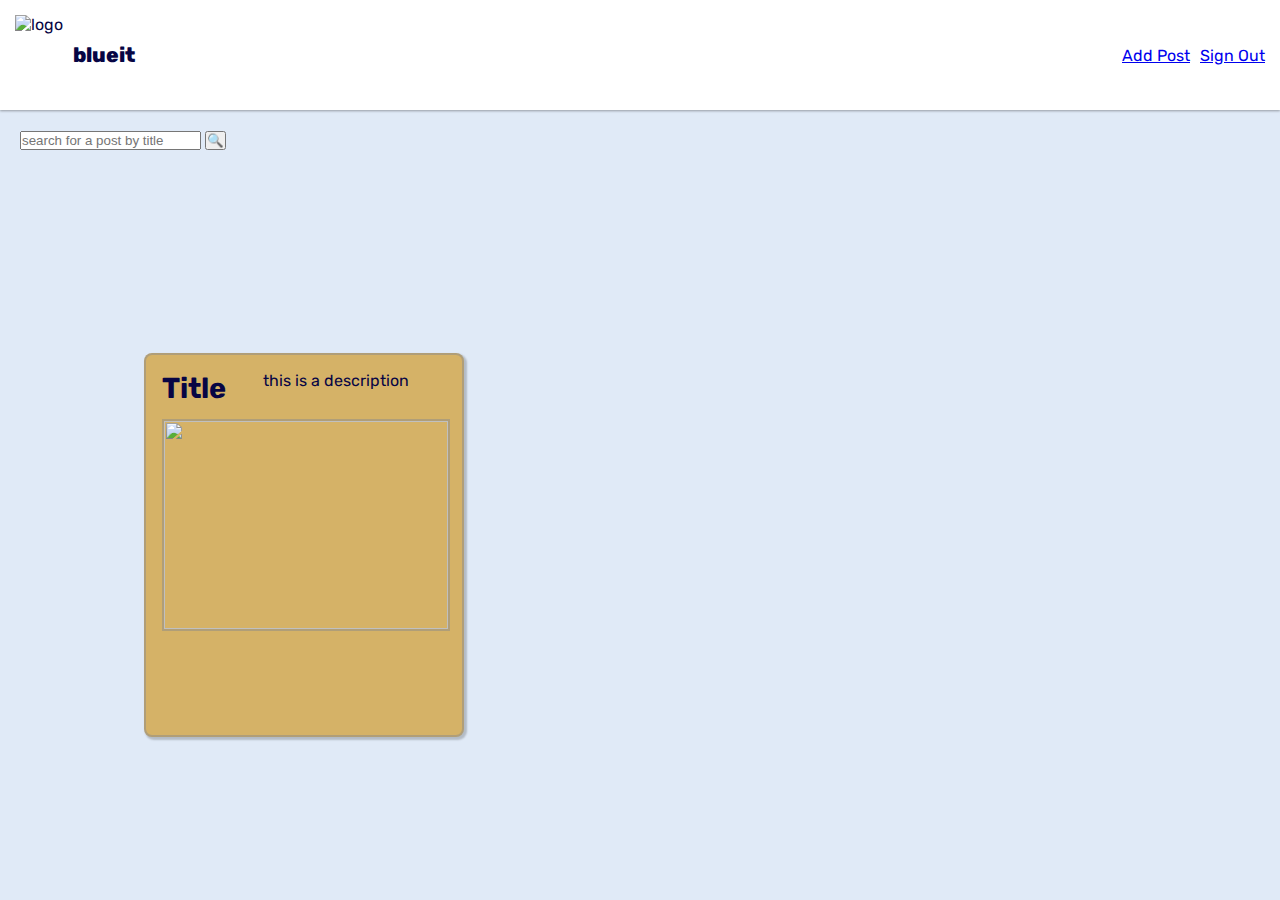
==== index.html @ ca0d29ec "Update HTML and CSS" ====
<!DOCTYPE html>
<html lang="en">
    <head>
        <!-- metadata -->
        <meta charset="UTF-8" />
        <meta name="viewport" content="width=device-width, initial-scale=1.0" />
        <meta http-equiv="X-UA-Compatible" content="ie=edge" />

        <!-- title and favicon -->
        <title>blueit</title>
        <link rel="icon" type="image/x-icon" href="/assets/alchemy-favicon.png" />

        <!-- js -->
        <script defer src="https://cdn.jsdelivr.net/npm/@supabase/supabase-js"></script>
        <script type="module" src="app.js"></script>

        <!-- fonts -->
        <link rel="preconnect" href="https://fonts.googleapis.com" />
        <link rel="preconnect" href="https://fonts.gstatic.com" crossorigin />
        <link
            rel="stylesheet"
            href="https://fonts.googleapis.com/css2?family=Rubik:wght@300;400;600&family=Titillium+Web:wght@200;400;600&display=swap"
        />

        <!-- css -->
        <link rel="stylesheet" href="/styles/reset.css" />
        <link rel="stylesheet" href="/styles/global.css" />
        <link rel="stylesheet" href="/styles/main.css" />
        <!-- add link for page specific css -->
    </head>

    <body>
        <header class="page-header">
            <img class="logo" src="/assets/reddit.png" alt="logo" />
            <p class="title">blueit</p>
            <nav>
                <a id="add-post-link" href="./create-post/">Add Post</a>
                <a id="sign-out-link" href="./auth">Sign Out</a>
            </nav>
        </header>

        <main>
            <form id="search-form">
                <input name="title" placeholder="search for a post by title" />
                <button>🔍</button>
            </form>
            <p id="error" class="error"></p>
            <ul id="post-list">
                <li class="post">
                    <h2 class="post-title">Title</h2>
                    <p class="post-description">this is a description</p>
                    <img src="./assets/photo-placeholder.png" alt="" />
                </li>
            </ul>
        </main>
    </body>
</html>
---- styles/global.css ----
:root {
    --background: rgb(224, 234, 247);
    --header-background: white;
    --text-color: rgb(7, 5, 68);
    --label-color: rgb(75, 102, 98);
    --placeholder-color: rgb(136, 136, 153);
    --offset-color: rgb(217, 236, 217);
    --action-color: rgb(77, 132, 252);

    --primary-font: 'Rubik', Corbel, 'Lucida Grande', 'Lucida Sans Unicode', 'Lucida Sans',
        'DejaVu Sans', 'Bitstream Vera Sans', 'Liberation Sans', Verdana, 'Verdana Ref', sans-serif;
}

body {
    height: 100vh;
    font-family: var(--primary-font);
    color: var(--text-color);
    background: var(--background);
    display: grid;
    grid-template-rows: auto 1fr;
}

.page-header {
    position: sticky;
    top: 0;
    padding: 15px;
    height: 80px;

    display: flex;
    align-items: center;
    gap: 10px;

    background-color: var(--header-background);
    box-shadow: 0 1px 3px rgba(0, 0, 0, 0.12), 0 1px 2px rgba(0, 0, 0, 0.24);
}

.page-header .logo {
    height: 100%;
}

.page-header .title {
    font-size: 1.3em;
    font-weight: 800;
    flex-grow: 2;
}

.page-header nav {
    display: flex;
    gap: 10px;
}

main {
    padding: 20px;
}

.avatar {
    height: 36px;
    width: 36px;
    object-fit: cover;
    border: 1px solid var(--placeholder-color);
    border-radius: 100%;
}

.error {
    min-height: 1em;
    color: red;
}

.hidden {
    display: none;
}
---- styles/main.css ----
* {
    margin: 0;
    padding: 0;
}

main {
    display: grid;
    grid-template-rows: 4rem auto auto;
}

.error {
    justify-self: center;
}

#post-list {
    display: grid;
    padding: 1rem 10%;
    grid-template-columns: repeat(auto-fill, minmax(18rem, 1fr));
    grid-auto-rows: 24rem;
    gap: 1rem;
}

.post {
    padding: 1rem;
    border-radius: 0.5rem;
    border: 2px solid rgba(138, 138, 138, 0.494);
    box-shadow: 2px 2px 2px 1px rgba(0, 0, 0, 0.2);
    background-color: rgb(213, 178, 103);
    display: grid;
    grid-template-columns: auto auto;
    grid-template-rows: 2rem 13rem 3rem 1rem;
    row-gap: 1rem;
}

h2,
span {
    font-size: 1.8rem;
}

.category {
    text-align: end;
}

li img {
    grid-column: 1 / 3;
    width: 100%;
    height: 100%;
    object-fit: cover;
    border: 2px solid rgba(138, 138, 138, 0.494);
}

.description {
    grid-column: 1 / 3;
}
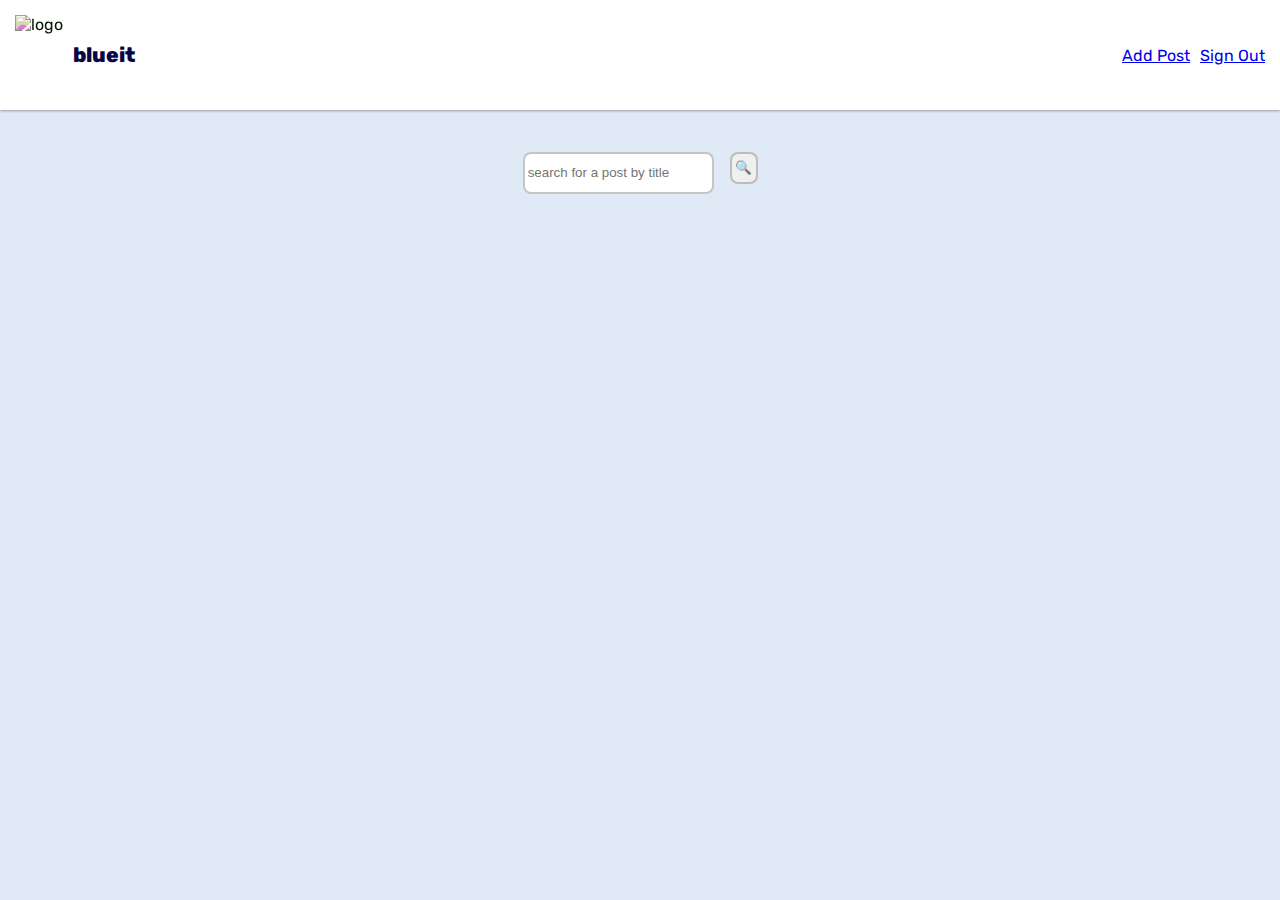
==== commit 97f4f10c: "More styling" ====
--- a/index.html
+++ b/index.html
@@ -45,13 +45,7 @@
                 <button>🔍</button>
             </form>
             <p id="error" class="error"></p>
-            <ul id="post-list">
-                <li class="post">
-                    <h2 class="post-title">Title</h2>
-                    <p class="post-description">this is a description</p>
-                    <img src="./assets/photo-placeholder.png" alt="" />
-                </li>
-            </ul>
+            <ul id="post-list"></ul>
         </main>
     </body>
 </html>
--- a/styles/global.css
+++ b/styles/global.css
@@ -36,6 +36,7 @@
 
 .page-header .logo {
     height: 100%;
+    filter: hue-rotate(200deg);
 }
 
 .page-header .title {
@@ -69,3 +70,20 @@
 .hidden {
     display: none;
 }
+
+input,
+button {
+    padding: 0.2rem;
+    border-radius: 0.5rem;
+    border: 2px solid rgba(138, 138, 138, 0.494);
+}
+
+input {
+    width: 15rem;
+}
+
+form input[type='file'] {
+    padding: 0;
+    border-radius: 0;
+    border: none;
+}
--- a/styles/main.css
+++ b/styles/main.css
@@ -5,7 +5,8 @@
 
 main {
     display: grid;
-    grid-template-rows: 4rem auto auto;
+    grid-template-rows: 4rem auto;
+    justify-content: center;
 }
 
 .error {
@@ -15,9 +16,8 @@
 #post-list {
     display: grid;
     padding: 1rem 10%;
-    grid-template-columns: repeat(auto-fill, minmax(18rem, 1fr));
-    grid-auto-rows: 24rem;
     gap: 1rem;
+    justify-content: center;
 }
 
 .post {
@@ -25,30 +25,42 @@
     border-radius: 0.5rem;
     border: 2px solid rgba(138, 138, 138, 0.494);
     box-shadow: 2px 2px 2px 1px rgba(0, 0, 0, 0.2);
-    background-color: rgb(213, 178, 103);
+    background-color: rgb(159, 183, 221);
+    max-width: 80rem;
+    min-width: 40rem;
+    max-height: 30rem;
+    /* height: max-content; */
+}
+
+.post a {
+    /* height: min-content; */
+    text-decoration: none;
+    color: var(--primary-font);
     display: grid;
-    grid-template-columns: auto auto;
-    grid-template-rows: 2rem 13rem 3rem 1rem;
+    grid-template-rows: 2rem auto auto;
     row-gap: 1rem;
 }
 
-h2,
-span {
+.post-title {
     font-size: 1.8rem;
 }
 
-.category {
-    text-align: end;
+.post-image {
+    width: 100%;
+    max-height: 20rem;
+    object-fit: cover;
 }
 
-li img {
-    grid-column: 1 / 3;
-    width: 100%;
-    height: 100%;
-    object-fit: cover;
-    border: 2px solid rgba(138, 138, 138, 0.494);
+#search-form {
+    width: 80%;
+    justify-self: center;
+    margin-top: auto;
+    display: flex;
+    justify-content: center;
+    column-gap: 1rem;
 }
 
-.description {
-    grid-column: 1 / 3;
+#search-form input,
+#search-form button {
+    height: 2rem;
 }
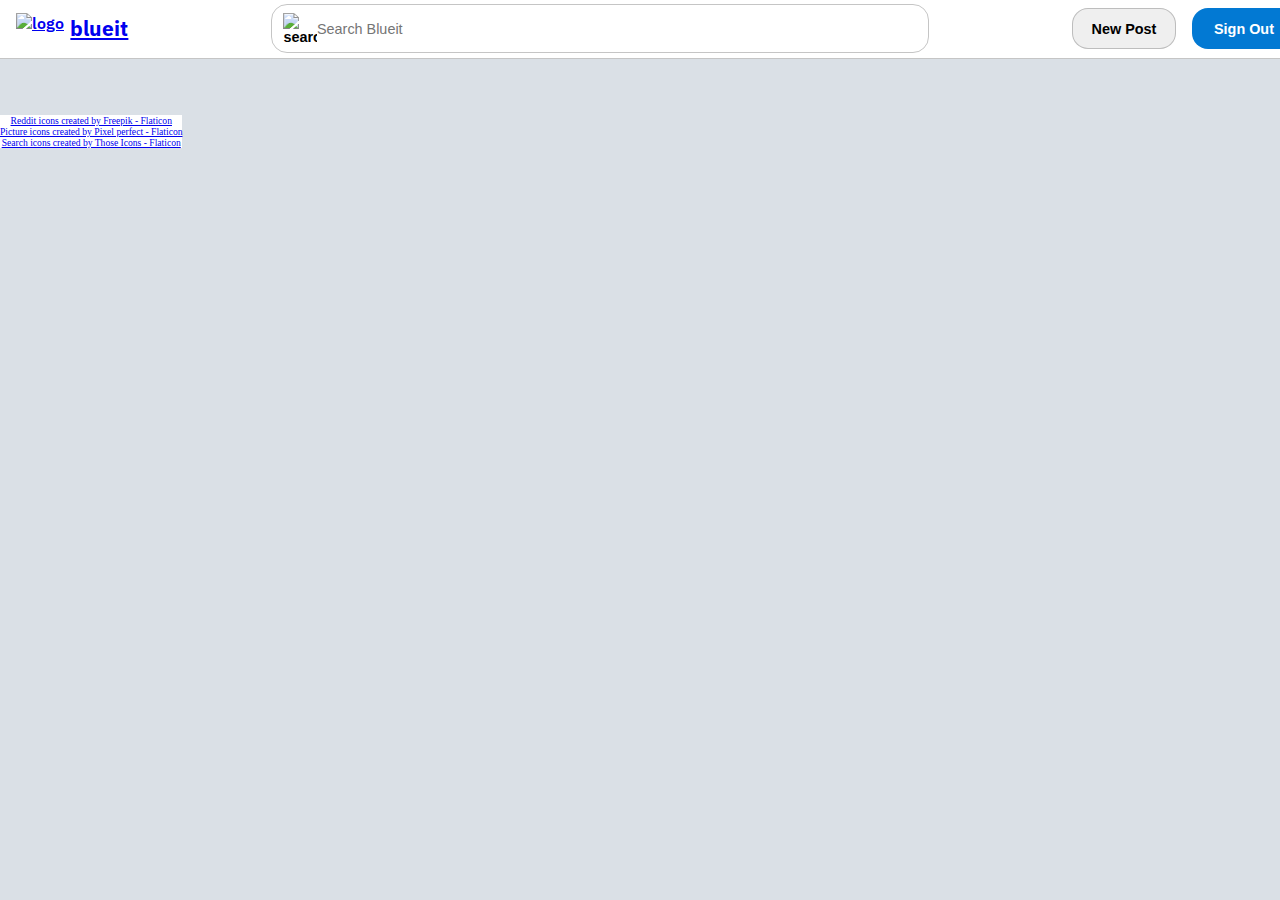
==== commit 98f7f2c2: "Style posts with username/date" ====
--- a/index.html
+++ b/index.html
@@ -7,8 +7,8 @@
         <meta http-equiv="X-UA-Compatible" content="ie=edge" />
 
         <!-- title and favicon -->
-        <title>blueit</title>
-        <link rel="icon" type="image/x-icon" href="/assets/alchemy-favicon.png" />
+        <title>Blueit - Dive into anything</title>
+        <link rel="icon" type="image/x-icon" href="/assets/blueit.png" />
 
         <!-- js -->
         <script defer src="https://cdn.jsdelivr.net/npm/@supabase/supabase-js"></script>
@@ -18,34 +18,59 @@
         <link rel="preconnect" href="https://fonts.googleapis.com" />
         <link rel="preconnect" href="https://fonts.gstatic.com" crossorigin />
         <link
+            href="https://fonts.googleapis.com/css2?family=IBM+Plex+Sans:wght@400;600&family=Noto+Sans&display=swap"
             rel="stylesheet"
-            href="https://fonts.googleapis.com/css2?family=Rubik:wght@300;400;600&family=Titillium+Web:wght@200;400;600&display=swap"
         />
 
         <!-- css -->
         <link rel="stylesheet" href="/styles/reset.css" />
         <link rel="stylesheet" href="/styles/global.css" />
-        <link rel="stylesheet" href="/styles/main.css" />
         <!-- add link for page specific css -->
+        <link rel="stylesheet" href="/styles/post.css" />
+        <link rel="stylesheet" href="/styles/home.css" />
     </head>
 
     <body>
         <header class="page-header">
-            <img class="logo" src="/assets/reddit.png" alt="logo" />
-            <p class="title">blueit</p>
+            <a class="logo-section" href="/">
+                <img class="logo-icon" src="/assets/blueit.png" alt="logo" />
+                <h1 class="title">blueit</h1>
+            </a>
+            <form id="search-bar" class="search-bar">
+                <button class="search-btn">
+                    <img class="search-icon" src="./assets/search.png" alt="search" />
+                </button>
+                <input
+                    id="search-input"
+                    class="search-input"
+                    name="title"
+                    placeholder="Search Blueit"
+                />
+            </form>
             <nav>
-                <a id="add-post-link" href="./create-post/">Add Post</a>
-                <a id="sign-out-link" href="./auth">Sign Out</a>
+                <a class="nav-link" id="add-post-link" href="./create-post/">
+                    <button class="nav-btn">New Post</button>
+                </a>
+                <a class="nav-link" id="sign-out-link" href="./auth/">
+                    <button class="nav-btn action-btn">Sign Out</button>
+                </a>
             </nav>
         </header>
 
         <main>
-            <form id="search-form">
-                <input name="title" placeholder="search for a post by title" />
-                <button>🔍</button>
-            </form>
             <p id="error" class="error"></p>
-            <ul id="post-list"></ul>
+            <ul id="post-list" class="post-list"></ul>
         </main>
+        <footer>
+            <a href="https://www.flaticon.com/free-icons/reddit" title="reddit icons"
+                >Reddit icons created by Freepik - Flaticon</a
+            >
+            <a href="https://www.flaticon.com/free-icons/picture" title="picture icons"
+                >Picture icons created by Pixel perfect - Flaticon</a
+            >
+            <a href="https://www.flaticon.com/free-icons/search" title="search icons"
+                >Search icons created by Those Icons - Flaticon</a
+            >
+        </footer>
     </body>
 </html>
--- a/styles/global.css
+++ b/styles/global.css
@@ -1,89 +1,154 @@
 :root {
-    --background: rgb(224, 234, 247);
-    --header-background: white;
-    --text-color: rgb(7, 5, 68);
-    --label-color: rgb(75, 102, 98);
-    --placeholder-color: rgb(136, 136, 153);
-    --offset-color: rgb(217, 236, 217);
-    --action-color: rgb(77, 132, 252);
+    --bg-primary-color: #dae0e6;
+    --bg-content-color: white;
+    --text-primary-color: #1c1c1c;
+    --text-secondary-color: #888a8c;
+    --logo-color: #0068ff;
+    --action-color: #0279d3;
+    --accent-font: 'IBM Plex Sans', sans-serif;
+    --title-font: 'Noto Sans', sans-serif;
+    --content-font: 'Times New Roman', Times, serif;
+    --primary-border: 1px solid rgba(138, 138, 138, 0.494);
+    font-size: 16px;
+}
 
-    --primary-font: 'Rubik', Corbel, 'Lucida Grande', 'Lucida Sans Unicode', 'Lucida Sans',
-        'DejaVu Sans', 'Bitstream Vera Sans', 'Liberation Sans', Verdana, 'Verdana Ref', sans-serif;
+* {
+    margin: 0;
+    padding: 0;
 }
 
 body {
-    height: 100vh;
-    font-family: var(--primary-font);
-    color: var(--text-color);
-    background: var(--background);
-    display: grid;
-    grid-template-rows: auto 1fr;
+    position: absolute;
+    font-family: var(--content-font);
+    color: var(--text-primary-color);
+    background: var(--bg-primary-color);
+}
+
+button {
+    padding: 0.4rem 1rem;
+    border-radius: 1rem;
+    font-size: 0.9rem;
+    border: 1px solid rgba(138, 138, 138, 0.494);
+    width: 6rem;
+    font-weight: bold;
+    cursor: pointer;
+}
+
+button:hover {
+    filter: brightness(0.95);
 }
 
 .page-header {
-    position: sticky;
+    position: fixed;
+    z-index: 1;
     top: 0;
-    padding: 15px;
-    height: 80px;
+    width: 100vw;
+    height: 3.2rem;
+    padding: 0.2rem 1rem;
 
     display: flex;
     align-items: center;
-    gap: 10px;
+    justify-content: space-between;
+    gap: 1rem;
 
-    background-color: var(--header-background);
-    box-shadow: 0 1px 3px rgba(0, 0, 0, 0.12), 0 1px 2px rgba(0, 0, 0, 0.24);
+    background-color: var(--bg-content-color);
+    border-bottom: var(--primary-border);
 }
 
-.page-header .logo {
-    height: 100%;
-    filter: hue-rotate(200deg);
+.logo-section {
+    display: flex;
+    align-items: center;
+    gap: 0.4rem;
+    font-family: var(--accent-font);
+    font-weight: 600;
 }
 
-.page-header .title {
-    font-size: 1.3em;
-    font-weight: 800;
-    flex-grow: 2;
+.logo-icon {
+    height: 2rem;
 }
 
-.page-header nav {
+.title {
+    font-size: 1.3rem;
+}
+
+.search-bar {
+    flex-grow: 2;
+    height: 80%;
+    padding: 0.2rem 0.5rem;
+
+    border: var(--primary-border);
+    border-radius: 1rem;
+
     display: flex;
-    gap: 10px;
+    max-width: 40rem;
+    gap: 0.3rem;
+}
+
+.search-btn {
+    padding: 0.2rem;
+    border: none;
+    background: none;
+    height: 100%;
+    width: 2rem;
+}
+
+.search-icon {
+    height: 100%;
+}
+
+.search-input {
+    flex-grow: 2;
+    border: none;
+    font-size: 0.9rem;
+}
+
+.search-input:focus {
+    outline: none;
+    border: none;
+}
+
+.active {
+    box-shadow: 0px 0px 1px 1px rgba(101, 138, 240, 0.857);
+}
+
+nav {
+    height: 80%;
+    display: flex;
+    gap: 1rem;
+}
+
+.nav-btn {
+    height: 100%;
+    width: 6.5rem;
+}
+
+.action-btn {
+    color: white;
+    background-color: var(--action-color);
+    border: none;
 }
 
 main {
-    padding: 20px;
+    padding: 3.2rem 1rem 0;
+    max-width: 60rem;
+    margin: 0 auto;
 }
 
-.avatar {
-    height: 36px;
-    width: 36px;
-    object-fit: cover;
-    border: 1px solid var(--placeholder-color);
-    border-radius: 100%;
+footer {
+    margin-top: 2rem;
+    background-color: var(--bg-content-color);
+    display: flex;
+    flex-direction: column;
+    justify-content: center;
+    align-items: center;
+    font-size: 0.6rem;
 }
 
 .error {
-    min-height: 1em;
     color: red;
+    justify-self: center;
 }
 
 .hidden {
     display: none;
 }
-
-input,
-button {
-    padding: 0.2rem;
-    border-radius: 0.5rem;
-    border: 2px solid rgba(138, 138, 138, 0.494);
-}
-
-input {
-    width: 15rem;
-}
-
-form input[type='file'] {
-    padding: 0;
-    border-radius: 0;
-    border: none;
-}
--- a/styles/post.css
+++ b/styles/post.css
@@ -0,0 +1,106 @@
+.post-container {
+    padding: 1rem;
+    margin: 2rem auto 0;
+    width: 90%;
+    min-width: 30rem;
+
+    display: grid;
+    grid-template-columns: auto 1fr;
+    grid-template-rows: auto;
+    grid-template-areas:
+        'date username'
+        'title title'
+        'description description'
+        'image image';
+    row-gap: 0.5rem;
+    column-gap: 1rem;
+
+    border: var(--primary-border);
+    background-color: var(--bg-content-color);
+    font-family: var(--primary-font);
+}
+
+.post-username,
+.post-date {
+    font-size: 0.8rem;
+}
+
+.post-username {
+    grid-area: username;
+}
+
+.post-date {
+    grid-area: date;
+}
+
+.post-title {
+    grid-area: title;
+    padding-right: 1rem;
+    font-size: 1.8rem;
+    font-family: var(--title-font);
+}
+
+.post-description {
+    grid-area: description;
+    align-self: flex-end;
+    height: 60%;
+    margin-bottom: 1rem;
+}
+
+#post-image {
+    grid-area: image;
+    justify-self: center;
+    padding-top: 1rem;
+    border-top: var(--primary-border);
+    max-height: 30rem;
+    max-width: 100%;
+    object-fit: cover;
+}
+
+.add-comment-form {
+    margin: 2rem auto 0;
+    width: 90%;
+    min-width: 30rem;
+    height: min-content;
+    padding: 0 0 0 1rem;
+
+    display: grid;
+    grid-template-columns: 1fr auto;
+    align-items: center;
+
+    background-color: var(--bg-content-color);
+    border: var(--primary-border);
+    border-radius: 1rem;
+}
+
+.add-comment-form input {
+    border: none;
+    height: 2.5rem;
+    height: 95%;
+    padding: 0.2rem 0.5rem;
+}
+
+.add-comment-form input:focus {
+    outline: none;
+    border: none;
+}
+
+.add-comment-form button {
+    height: 2.5rem;
+    border-top-left-radius: 0;
+    border-bottom-left-radius: 0;
+}
+
+.comment-list {
+    margin: 2rem auto 0;
+    width: 90%;
+    min-width: 30rem;
+    height: min-content;
+}
+
+.comment-list li {
+    background-color: var(--bg-content-color);
+
+    padding: 1rem 1.2rem;
+    border-bottom: var(--primary-border);
+}
--- a/styles/home.css
+++ b/styles/home.css
@@ -0,0 +1,7 @@
+.post-list {
+    padding-top: 2rem;
+    width: 100%;
+
+    display: grid;
+    justify-content: center;
+}
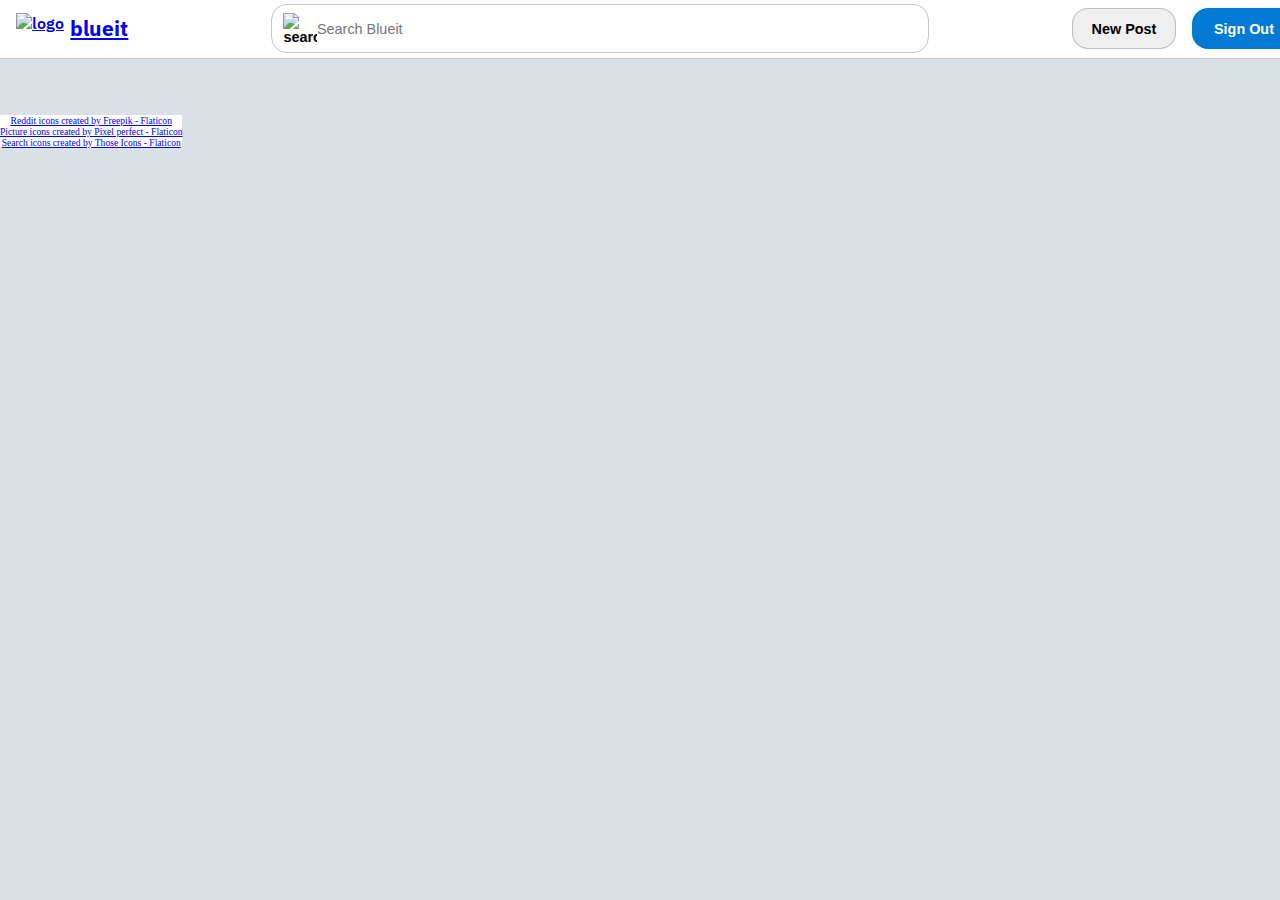
==== commit 7bedf4e7: "Delete Posts" ====
--- a/index.html
+++ b/index.html
@@ -11,7 +11,10 @@
         <link rel="icon" type="image/x-icon" href="/assets/blueit.png" />
 
         <!-- js -->
-        <script defer src="https://cdn.jsdelivr.net/npm/@supabase/supabase-js"></script>
+        <script
+            defer
+            src="https://cdn.jsdelivr.net/npm/@supabase/supabase-js@1.35.7/dist/umd/supabase.min.js"
+        ></script>
         <script type="module" src="app.js"></script>
 
         <!-- fonts -->
--- a/styles/post.css
+++ b/styles/post.css
@@ -5,13 +5,11 @@
     min-width: 30rem;
 
     display: grid;
-    grid-template-columns: auto 1fr;
-    grid-template-rows: auto;
     grid-template-areas:
-        'date username'
-        'title title'
-        'description description'
-        'image image';
+        'info'
+        'title'
+        'description'
+        'image';
     row-gap: 0.5rem;
     column-gap: 1rem;
 
@@ -25,12 +23,23 @@
     font-size: 0.8rem;
 }
 
-.post-username {
-    grid-area: username;
+.post-info {
+    grid-area: info;
+    display: flex;
+    align-items: center;
+    gap: 1rem;
 }
 
 .post-date {
     grid-area: date;
+}
+
+.delete-post-btn {
+    font-size: 0.7rem;
+    padding: 0;
+    margin-left: auto;
+    width: 1.3rem;
+    height: 1.3rem;
 }
 
 .post-title {
@@ -47,60 +56,19 @@
     margin-bottom: 1rem;
 }
 
-#post-image {
+.post-image-container {
     grid-area: image;
     justify-self: center;
-    padding-top: 1rem;
-    border-top: var(--primary-border);
+
+    width: 100%;
+
+    display: flex;
+    justify-content: center;
+    background-color: rgb(243, 243, 243);
+}
+
+#post-image {
     max-height: 30rem;
     max-width: 100%;
     object-fit: cover;
 }
-
-.add-comment-form {
-    margin: 2rem auto 0;
-    width: 90%;
-    min-width: 30rem;
-    height: min-content;
-    padding: 0 0 0 1rem;
-
-    display: grid;
-    grid-template-columns: 1fr auto;
-    align-items: center;
-
-    background-color: var(--bg-content-color);
-    border: var(--primary-border);
-    border-radius: 1rem;
-}
-
-.add-comment-form input {
-    border: none;
-    height: 2.5rem;
-    height: 95%;
-    padding: 0.2rem 0.5rem;
-}
-
-.add-comment-form input:focus {
-    outline: none;
-    border: none;
-}
-
-.add-comment-form button {
-    height: 2.5rem;
-    border-top-left-radius: 0;
-    border-bottom-left-radius: 0;
-}
-
-.comment-list {
-    margin: 2rem auto 0;
-    width: 90%;
-    min-width: 30rem;
-    height: min-content;
-}
-
-.comment-list li {
-    background-color: var(--bg-content-color);
-
-    padding: 1rem 1.2rem;
-    border-bottom: var(--primary-border);
-}
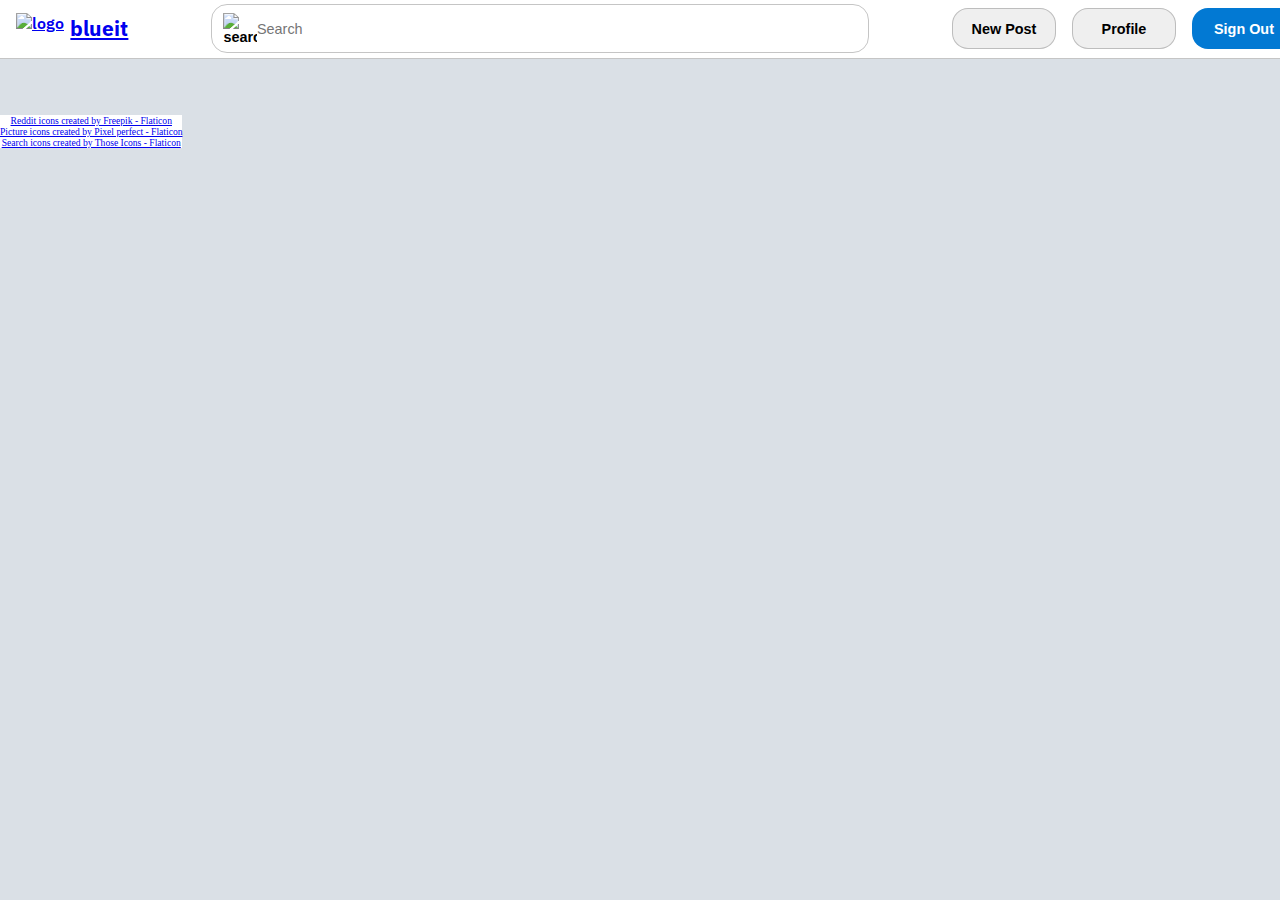
==== commit cb199b7c: "Update Profiles page + Some refactoring" ====
--- a/index.html
+++ b/index.html
@@ -43,16 +43,14 @@
                 <button class="search-btn">
                     <img class="search-icon" src="./assets/search.png" alt="search" />
                 </button>
-                <input
-                    id="search-input"
-                    class="search-input"
-                    name="title"
-                    placeholder="Search Blueit"
-                />
+                <input id="search-input" class="search-input" name="title" placeholder="Search" />
             </form>
             <nav>
                 <a class="nav-link" id="add-post-link" href="./create-post/">
                     <button class="nav-btn">New Post</button>
+                </a>
+                <a class="nav-link" id="profile-link" href="../profile/">
+                    <button class="nav-btn">Profile</button>
                 </a>
                 <a class="nav-link" id="sign-out-link" href="./auth/">
                     <button class="nav-btn action-btn">Sign Out</button>
